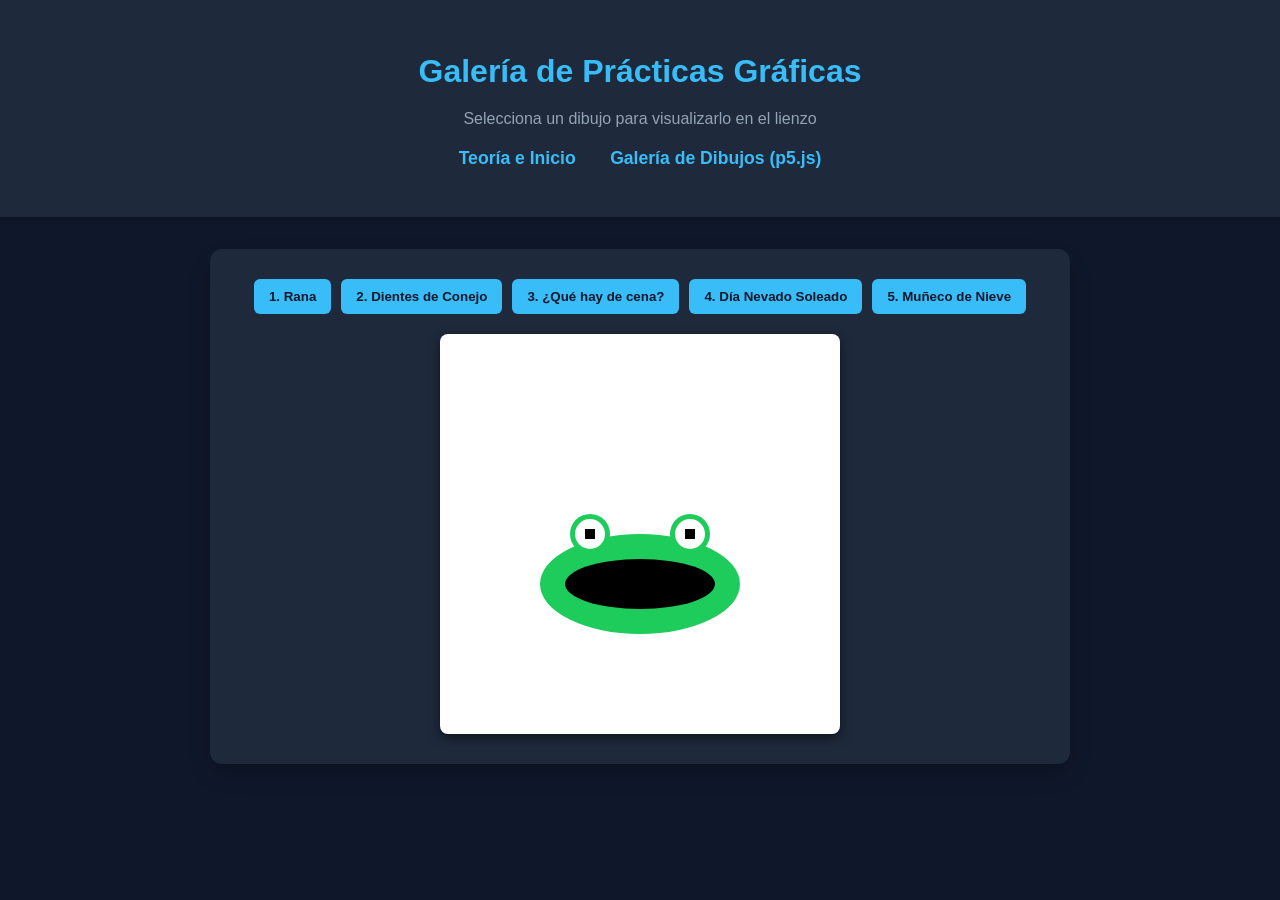
==== dibujos.html @ 4698cc46 "paginita" ====
<!DOCTYPE html>
<html lang="es">
<head>
    <meta charset="UTF-8">
    <meta name="viewport" content="width=device-width, initial-scale=1.0">
    <title>Galería de Dibujos - p5.js</title>
    <link rel="stylesheet" href="styles.css">
    <!-- Cargamos la librería p5.js -->
    <script src="p5.js"></script>
</head>
<body>
    <header>
        <h1>Galería de Prácticas Gráficas</h1>
        <p>Selecciona un dibujo para visualizarlo en el lienzo</p>
        <nav>
            <a href="index.html">Teoría e Inicio</a>
            <a href="dibujos.html">Galería de Dibujos (p5.js)</a>
        </nav>
    </header>

    <main>
        <div class="botones-dibujos">
            <button onclick="cambiarDibujo('rana')">1. Rana</button>
            <button onclick="cambiarDibujo('conejo')">2. Dientes de Conejo</button>
            <button onclick="cambiarDibujo('cena')">3. ¿Qué hay de cena?</button>
            <button onclick="cambiarDibujo('nevado')">4. Día Nevado Soleado</button>
            <button onclick="cambiarDibujo('muñeco')">5. Muñeco de Nieve</button>
        </div>

        <div id="canvas-container" class="canvas-box">
            <!-- El canvas de p5.js se insertará aquí dinámicamente -->
        </div>
    </main>

    <!-- Cargamos el script con la lógica de los dibujos -->
    <script src="script.js"></script>
</body>
</html>
---- styles.css ----
body {
  font-family: 'Segoe UI', Tahoma, Geneva, Verdana, sans-serif;
  background-color: #0f172a;
  color: #f8fafc;
  margin: 0;
  padding: 0;
  display: flex;
  flex-direction: column;
  align-items: center;
}

header {
  text-align: center;
  padding: 2rem 1rem;
  background: #1e293b;
  width: 100%;
  box-shadow: 0 4px 6px -1px rgba(0, 0, 0, 0.2);
}

header h1 {
  color: #38bdf8;
  margin-bottom: 0.5rem;
}

nav {
  margin: 1rem 0;
}

nav a {
  color: #38bdf8;
  text-decoration: none;
  margin: 0 15px;
  font-weight: bold;
  font-size: 1.1rem;
}

nav a:hover {
  text-decoration: underline;
}

main {
  background: #1e293b;
  padding: 30px;
  border-radius: 12px;
  box-shadow: 0 10px 25px -5px rgba(0, 0, 0, 0.3);
  margin: 2rem 0;
  max-width: 800px;
  width: 90%;
}

section {
  margin-bottom: 2rem;
}

h2 {
  color: #38bdf8;
  border-bottom: 2px solid #334155;
  padding-bottom: 0.5rem;
}

p, li {
  color: #94a3b8;
  line-height: 1.6;
}

.canvas-box {
  display: flex;
  justify-content: center;
  margin-top: 20px;
}

canvas {
  display: block;
  border-radius: 8px;
  box-shadow: 0 4px 12px rgba(0,0,0,0.5);
}

.botones-dibujos {
  display: flex;
  justify-content: center;
  gap: 10px;
  flex-wrap: wrap;
  margin-bottom: 20px;
}

.botones-dibujos button {
  background-color: #38bdf8;
  color: #0f172a;
  border: none;
  padding: 10px 15px;
  border-radius: 6px;
  font-weight: bold;
  cursor: pointer;
  transition: background 0.2s;
}

.botones-dibujos button:hover {
  background-color: #0ea5e9;
  color: #fff;
}
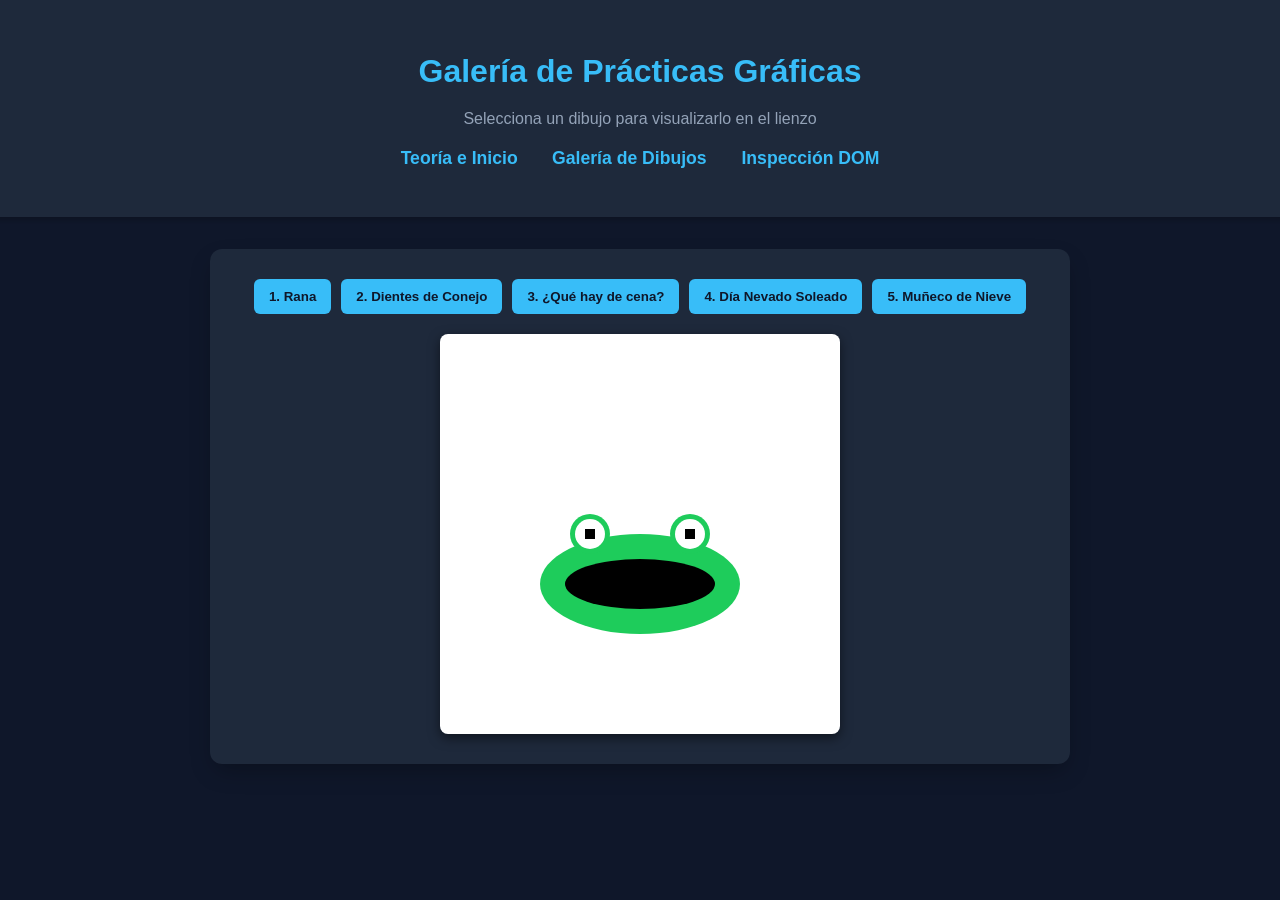
==== commit 925f28f7: "update" ====
--- a/dibujos.html
+++ b/dibujos.html
@@ -14,7 +14,8 @@
         <p>Selecciona un dibujo para visualizarlo en el lienzo</p>
         <nav>
             <a href="index.html">Teoría e Inicio</a>
-            <a href="dibujos.html">Galería de Dibujos (p5.js)</a>
+            <a href="dibujos.html">Galería de Dibujos </a>
+            <a href="dom-inspector.html">Inspección DOM</a>
         </nav>
     </header>
 
--- a/styles.css
+++ b/styles.css
@@ -97,4 +97,52 @@
 .botones-dibujos button:hover {
   background-color: #0ea5e9;
   color: #fff;
+}
+
+
+/* Estilos para la visualización del Árbol DOM */
+.tree {
+  margin-top: 1.5rem;
+  font-family: 'Courier New', Courier, monospace;
+}
+
+.tree ul {
+  padding-left: 20px;
+  list-style-type: none;
+  position: relative;
+}
+
+.tree ul ul {
+  border-left: 2px dashed #38bdf8;
+  margin-left: 10px;
+  padding-left: 15px;
+}
+
+.tree li {
+  margin: 8px 0;
+  position: relative;
+}
+
+.node {
+  display: inline-block;
+  background-color: #0f172a;
+  color: #38bdf8;
+  border: 1px solid #38bdf8;
+  padding: 6px 12px;
+  border-radius: 6px;
+  font-size: 0.9rem;
+  font-weight: bold;
+  box-shadow: 0 2px 4px rgba(0,0,0,0.3);
+}
+
+.node-root {
+  background-color: #0284c7;
+  color: #ffffff;
+  border-color: #38bdf8;
+}
+
+.node-highlight {
+  background-color: #15803d;
+  color: #ffffff;
+  border-color: #22c55e;
 }
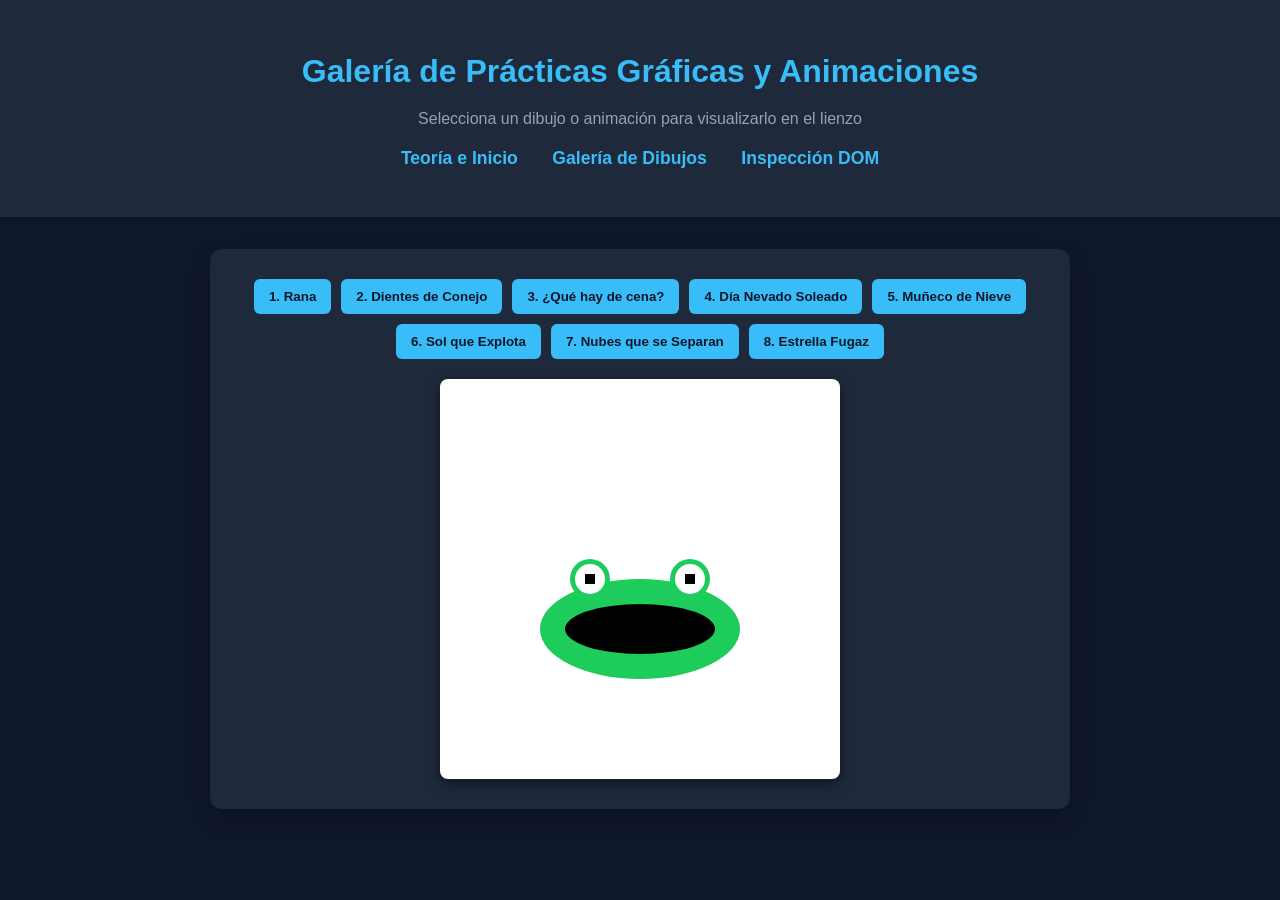
==== commit 975957e2: "update" ====
--- a/dibujos.html
+++ b/dibujos.html
@@ -10,11 +10,11 @@
 </head>
 <body>
     <header>
-        <h1>Galería de Prácticas Gráficas</h1>
-        <p>Selecciona un dibujo para visualizarlo en el lienzo</p>
+        <h1>Galería de Prácticas Gráficas y Animaciones</h1>
+        <p>Selecciona un dibujo o animación para visualizarlo en el lienzo</p>
         <nav>
             <a href="index.html">Teoría e Inicio</a>
-            <a href="dibujos.html">Galería de Dibujos </a>
+            <a href="dibujos.html">Galería de Dibujos</a>
             <a href="dom-inspector.html">Inspección DOM</a>
         </nav>
     </header>
@@ -26,6 +26,9 @@
             <button onclick="cambiarDibujo('cena')">3. ¿Qué hay de cena?</button>
             <button onclick="cambiarDibujo('nevado')">4. Día Nevado Soleado</button>
             <button onclick="cambiarDibujo('muñeco')">5. Muñeco de Nieve</button>
+            <button onclick="cambiarDibujo('solExplota')">6. Sol que Explota</button>
+            <button onclick="cambiarDibujo('nubesSeparan')">7. Nubes que se Separan</button>
+            <button onclick="cambiarDibujo('estrellaFugaz')">8. Estrella Fugaz</button>
         </div>
 
         <div id="canvas-container" class="canvas-box">
--- a/styles.css
+++ b/styles.css
@@ -99,50 +99,116 @@
   color: #fff;
 }
 
-
-/* Estilos para la visualización del Árbol DOM */
+/* --- ESTILOS DEL ÁRBOL DOM DIAGRAMA JERÁRQUICO --- */
+
+/* --- ESTILOS PROFESIONALES PARA EL ÁRBOL DOM --- */
+.dom-section {
+  width: 100%;
+  overflow-x: auto;
+  margin-bottom: 3rem;
+}
+
 .tree {
-  margin-top: 1.5rem;
-  font-family: 'Courier New', Courier, monospace;
+  display: flex;
+  justify-content: center;
+  padding: 20px 10px;
+  overflow-x: auto;
 }
 
 .tree ul {
-  padding-left: 20px;
+  padding-top: 20px;
+  position: relative;
+  display: flex;
+  justify-content: center;
+  list-style-type: none;
+  margin: 0;
+  padding-left: 0;
+}
+
+.tree li {
+  float: left;
+  text-align: center;
   list-style-type: none;
   position: relative;
-}
-
-.tree ul ul {
-  border-left: 2px dashed #38bdf8;
-  margin-left: 10px;
-  padding-left: 15px;
-}
-
-.tree li {
-  margin: 8px 0;
-  position: relative;
-}
-
-.node {
+  padding: 20px 5px 0 5px;
+}
+
+/* Líneas conectoras del árbol */
+.tree li::before, .tree li::after {
+  content: '';
+  position: absolute;
+  top: 0;
+  right: 50%;
+  border-top: 2px solid #38bdf8;
+  width: 50%;
+  height: 20px;
+}
+
+.tree li::after {
+  right: auto;
+  left: 50%;
+  border-left: 2px solid #38bdf8;
+}
+
+.tree li:only-child::after, .tree li:only-child::before {
+  display: none;
+}
+
+.tree li:only-child {
+  padding-top: 0;
+}
+
+.tree li:first-child::before, .tree li:last-child::after {
+  border: 0 none;
+}
+
+.tree li:last-child::before {
+  border-right: 2px solid #38bdf8;
+  border-radius: 0 6px 0 0;
+}
+
+.tree li:first-child::after {
+  border-radius: 6px 0 0 0;
+}
+
+.tree ul ul::before {
+  content: '';
+  position: absolute;
+  top: 0;
+  left: 50%;
+  border-left: 2px solid #38bdf8;
+  width: 0;
+  height: 20px;
+}
+
+/* Cajas de los nodos del árbol */
+.tree .node {
+  border: 2px solid #38bdf8;
+  padding: 8px 14px;
+  text-decoration: none;
+  color: #f8fafc;
+  font-family: 'Segoe UI', Tahoma, Geneva, Verdana, sans-serif;
+  font-size: 0.85rem;
+  font-weight: bold;
+  background-color: #0f172a;
   display: inline-block;
-  background-color: #0f172a;
-  color: #38bdf8;
-  border: 1px solid #38bdf8;
-  padding: 6px 12px;
   border-radius: 6px;
-  font-size: 0.9rem;
-  font-weight: bold;
-  box-shadow: 0 2px 4px rgba(0,0,0,0.3);
-}
-
-.node-root {
+  box-shadow: 0 4px 10px rgba(0,0,0,0.5);
+  white-space: nowrap;
+}
+
+.tree .node-doc {
+  background-color: #2563eb;
+  border-color: #60a5fa;
+  color: #fff;
+}
+
+.tree .node-root {
   background-color: #0284c7;
-  color: #ffffff;
   border-color: #38bdf8;
 }
 
-.node-highlight {
-  background-color: #15803d;
-  color: #ffffff;
-  border-color: #22c55e;
+.tree .node-canvas {
+  background-color: #16a34a;
+  border-color: #4ade80;
 }
